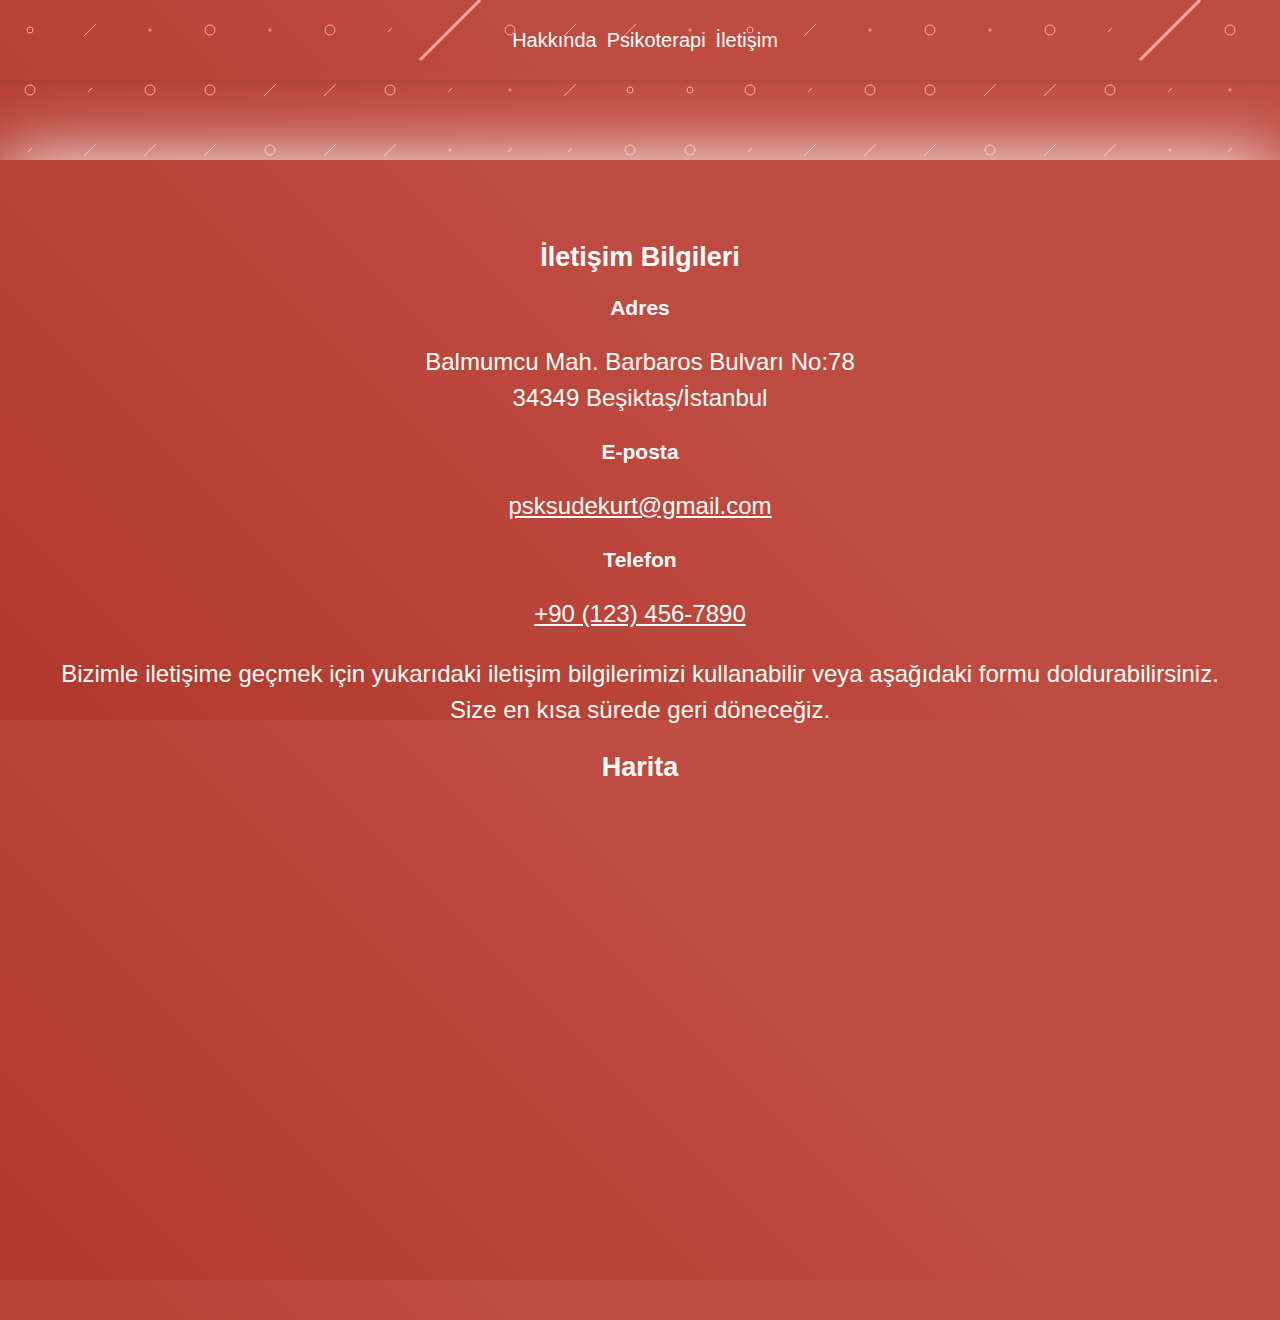
==== contact.html @ 6a4fec7e "Add files via upload" ====
<!DOCTYPE html>
<html>
<head>
  <link rel="stylesheet" href="styles.css">
  <title>Psikolog Şablonu</title>
  <!DOCTYPE html>
  <html lang="en">
  <head>
    <meta charset="UTF-8">
    <meta name="viewport" content="width=device-width, initial-scale=1.0">
    <title>Navbar Örneği</title>
    <link rel="stylesheet" href="https://cdnjs.cloudflare.com/ajax/libs/font-awesome/5.15.3/css/all.min.css" integrity="sha512-Hkm5q3IPBxIMxvtzL/aQY6Uc8bU1AgE9N+oQFkOKvC8DnbW/He4x4wntdLPpzv1mDgWV7mPZmheMdi7trh8gQ==" crossorigin="anonymous" referrerpolicy="no-referrer" />
    <link rel="stylesheet" href="style.css">
   
  </head>
  <body>

    <nav style="background-color: transparent; padding: 10px;">
  <div style="display: flex; align-items: center; justify-content: space-between;">
    <ul style="list-style-type: none; margin: 0; padding: 0; display: flex;">
      
      <li><a href="index.html" style="color: white; margin-left: 10px;">Hakkında</a></li>
      <li><a href="service.html" style="color: white; margin-left: 10px;">Psikoterapi</a></li>
      <li><a href="contact.html" style="color: white; margin-left: 10px;">İletişim</a></li>
    </ul>
  </div>
</nav>
        <script src="script.js"></script>
  <div class="container mt-5">
    <section id="about">
      <section style="text-align: center; font-size:large">
        <div style="text-align:center;">
            <section class="contact-info">
                <h2>İletişim Bilgileri</h2>
              
                <div class="info-item">
                  <h3>Adres</h3>
                  <p>Balmumcu Mah. Barbaros Bulvarı No:78<br>34349 Beşiktaş/İstanbul</p>
                </div>
              
                <div class="info-item">
                  <h3>E-posta</h3>
                  <p style="color: white;"><a href="mailto:psksudekurt@gmail.com">psksudekurt@gmail.com</a></p>
                </div>
                
                <div class="info-item">
                  <h3>Telefon</h3>
                  <p style="color: white;"><a href="tel:+901234567890">+90 (123) 456-7890</a></p>
                </div>
              
                <p>Bizimle iletişime geçmek için yukarıdaki iletişim bilgilerimizi kullanabilir veya aşağıdaki formu doldurabilirsiniz. Size en kısa sürede geri döneceğiz.</p>
              </section>
        <section class="map">
            <h2>Harita</h2>
            <iframe src="https://www.google.com/maps/embed?pb=!1m18!1m12!1m3!1d3008.3109371834626!2d29.009522751412636!3d41.06219547919376!2m3!1f0!2f0!3f0!3m2!1i1024!2i768!4f13.1!3m3!1m2!1s0x14cab64d9ae73f29%3A0xb8d964f90c84e775!2zQmFsbXVtY3UsIEJhcmJhcm9zIEJsdi4gTm86NzgsIDM0MzQ5IEJlxZ9pa3RhxZ8vxLBzdGFuYnVs!5e0!3m2!1str!2str!4v1677426705956!5m2!1str!2str" width="600" height="450" style="border:0;" allowfullscreen="" loading="lazy" referrerpolicy="no-referrer-when-downgrade"></iframe>
        </section>
    </body>
</html>
---- styles.css ----
body {
  background-color: #BF4C41;
  margin: 0;
  padding: 0;
  font-family: sans-serif;
  color: #FFFFFF;
  max-width: 100%;
}


.info-item p a {
  color: white;
}
  
  
nav {
  background-color: #BF4C41;
  color: white;
  display: flex;
  flex-direction: column;
  justify-content: center;
  align-items: center;
  padding: 10px 5px;
  box-shadow: 0px 2px 5px rgba(0, 0, 0, 0.1);
}

nav p {
  font-size: 1.2em;
  font-weight: bold;
}

  
  nav h3 {
    margin: 0;
    font-size: 20px;
  }
  
  nav a {
    color: white;
    text-decoration: none;
    font-size: 20px;
  }
  
  nav a:hover {
    text-decoration: underline;
  }
  
  .container {
    max-width: 100%;
    margin: 0 auto;
    padding: 5% 3%;
    text-align: center
  }
---- style.css ----
body {
background-image: url("data:image/svg+xml,%3csvg xmlns='http://www.w3.org/2000/svg' version='1.1' xmlns:xlink='http://www.w3.org/1999/xlink' xmlns:svgjs='http://svgjs.com/svgjs' width='1440' height='560' preserveAspectRatio='none' viewBox='0 0 1440 560'%3e%3cg mask='url(%26quot%3b%23SvgjsMask5649%26quot%3b)' fill='none'%3e%3crect width='1440' height='560' x='0' y='0' fill='url(%23SvgjsLinearGradient5650)'%3e%3c/rect%3e%3cuse xlink:href='%23SvgjsSymbol5657' x='0' y='0'%3e%3c/use%3e%3cuse xlink:href='%23SvgjsSymbol5657' x='720' y='0'%3e%3c/use%3e%3c/g%3e%3cdefs%3e%3cmask id='SvgjsMask5649'%3e%3crect width='1440' height='560' fill='white'%3e%3c/rect%3e%3c/mask%3e%3clinearGradient x1='15.28%25' y1='139.29%25' x2='84.72%25' y2='-39.29%25' gradientUnits='userSpaceOnUse' id='SvgjsLinearGradient5650'%3e%3cstop stop-color='rgba(177%2c 56%2c 44%2c 1)' offset='0'%3e%3c/stop%3e%3cstop stop-color='rgba(191%2c 76%2c 65%2c 1)' offset='0.55'%3e%3c/stop%3e%3c/linearGradient%3e%3cpath d='M-1 0 a1 1 0 1 0 2 0 a1 1 0 1 0 -2 0z' id='SvgjsPath5654'%3e%3c/path%3e%3cpath d='M-3 0 a3 3 0 1 0 6 0 a3 3 0 1 0 -6 0z' id='SvgjsPath5651'%3e%3c/path%3e%3cpath d='M-5 0 a5 5 0 1 0 10 0 a5 5 0 1 0 -10 0z' id='SvgjsPath5652'%3e%3c/path%3e%3cpath d='M2 -2 L-2 2z' id='SvgjsPath5653'%3e%3c/path%3e%3cpath d='M6 -6 L-6 6z' id='SvgjsPath5656'%3e%3c/path%3e%3cpath d='M30 -30 L-30 30z' id='SvgjsPath5655'%3e%3c/path%3e%3c/defs%3e%3csymbol id='SvgjsSymbol5657'%3e%3cuse xlink:href='%23SvgjsPath5651' x='30' y='30' stroke='rgba(255%2c 167%2c 167%2c 1)'%3e%3c/use%3e%3cuse xlink:href='%23SvgjsPath5652' x='30' y='90' stroke='rgba(255%2c 167%2c 167%2c 1)'%3e%3c/use%3e%3cuse xlink:href='%23SvgjsPath5653' x='30' y='150' stroke='rgba(255%2c 167%2c 167%2c 1)'%3e%3c/use%3e%3cuse xlink:href='%23SvgjsPath5653' x='30' y='210' stroke='rgba(255%2c 167%2c 167%2c 1)'%3e%3c/use%3e%3cuse xlink:href='%23SvgjsPath5652' x='30' y='270' stroke='rgba(255%2c 167%2c 167%2c 1)'%3e%3c/use%3e%3cuse xlink:href='%23SvgjsPath5654' x='30' y='330' stroke='rgba(255%2c 167%2c 167%2c 1)'%3e%3c/use%3e%3cuse xlink:href='%23SvgjsPath5653' x='30' y='390' stroke='rgba(255%2c 167%2c 167%2c 1)'%3e%3c/use%3e%3cuse xlink:href='%23SvgjsPath5655' x='30' y='450' stroke='rgba(255%2c 167%2c 167%2c 1)' stroke-width='3'%3e%3c/use%3e%3cuse xlink:href='%23SvgjsPath5653' x='30' y='510' stroke='rgba(255%2c 167%2c 167%2c 1)'%3e%3c/use%3e%3cuse xlink:href='%23SvgjsPath5656' x='30' y='570' stroke='rgba(255%2c 167%2c 167%2c 1)'%3e%3c/use%3e%3cuse xlink:href='%23SvgjsPath5656' x='90' y='30' stroke='rgba(255%2c 167%2c 167%2c 1)'%3e%3c/use%3e%3cuse xlink:href='%23SvgjsPath5653' x='90' y='90' stroke='rgba(255%2c 167%2c 167%2c 1)'%3e%3c/use%3e%3cuse xlink:href='%23SvgjsPath5656' x='90' y='150' stroke='rgba(255%2c 167%2c 167%2c 1)'%3e%3c/use%3e%3cuse xlink:href='%23SvgjsPath5651' x='90' y='210' stroke='rgba(255%2c 167%2c 167%2c 1)'%3e%3c/use%3e%3cuse xlink:href='%23SvgjsPath5652' x='90' y='270' stroke='rgba(255%2c 167%2c 167%2c 1)'%3e%3c/use%3e%3cuse xlink:href='%23SvgjsPath5651' x='90' y='330' stroke='rgba(255%2c 167%2c 167%2c 1)'%3e%3c/use%3e%3cuse xlink:href='%23SvgjsPath5652' x='90' y='390' stroke='rgba(255%2c 167%2c 167%2c 1)'%3e%3c/use%3e%3cuse xlink:href='%23SvgjsPath5652' x='90' y='450' stroke='rgba(255%2c 167%2c 167%2c 1)'%3e%3c/use%3e%3cuse xlink:href='%23SvgjsPath5654' x='90' y='510' stroke='rgba(255%2c 167%2c 167%2c 1)'%3e%3c/use%3e%3cuse xlink:href='%23SvgjsPath5652' x='90' y='570' stroke='rgba(255%2c 167%2c 167%2c 1)'%3e%3c/use%3e%3cuse xlink:href='%23SvgjsPath5654' x='150' y='30' stroke='rgba(255%2c 167%2c 167%2c 1)'%3e%3c/use%3e%3cuse xlink:href='%23SvgjsPath5652' x='150' y='90' stroke='rgba(255%2c 167%2c 167%2c 1)'%3e%3c/use%3e%3cuse xlink:href='%23SvgjsPath5656' x='150' y='150' stroke='rgba(255%2c 167%2c 167%2c 1)'%3e%3c/use%3e%3cuse xlink:href='%23SvgjsPath5656' x='150' y='210' stroke='rgba(255%2c 167%2c 167%2c 1)'%3e%3c/use%3e%3cuse xlink:href='%23SvgjsPath5651' x='150' y='270' stroke='rgba(255%2c 167%2c 167%2c 1)'%3e%3c/use%3e%3cuse xlink:href='%23SvgjsPath5654' x='150' y='330' stroke='rgba(255%2c 167%2c 167%2c 1)'%3e%3c/use%3e%3cuse xlink:href='%23SvgjsPath5653' x='150' y='390' stroke='rgba(255%2c 167%2c 167%2c 1)'%3e%3c/use%3e%3cuse xlink:href='%23SvgjsPath5656' x='150' y='450' stroke='rgba(255%2c 167%2c 167%2c 1)'%3e%3c/use%3e%3cuse xlink:href='%23SvgjsPath5654' x='150' y='510' stroke='rgba(255%2c 167%2c 167%2c 1)'%3e%3c/use%3e%3cuse xlink:href='%23SvgjsPath5655' x='150' y='570' stroke='rgba(255%2c 167%2c 167%2c 1)' stroke-width='3'%3e%3c/use%3e%3cuse xlink:href='%23SvgjsPath5652' x='210' y='30' stroke='rgba(255%2c 167%2c 167%2c 1)'%3e%3c/use%3e%3cuse xlink:href='%23SvgjsPath5652' x='210' y='90' stroke='rgba(255%2c 167%2c 167%2c 1)'%3e%3c/use%3e%3cuse xlink:href='%23SvgjsPath5656' x='210' y='150' stroke='rgba(255%2c 167%2c 167%2c 1)'%3e%3c/use%3e%3cuse xlink:href='%23SvgjsPath5656' x='210' y='210' stroke='rgba(255%2c 167%2c 167%2c 1)'%3e%3c/use%3e%3cuse xlink:href='%23SvgjsPath5652' x='210' y='270' stroke='rgba(255%2c 167%2c 167%2c 1)'%3e%3c/use%3e%3cuse xlink:href='%23SvgjsPath5652' x='210' y='330' stroke='rgba(255%2c 167%2c 167%2c 1)'%3e%3c/use%3e%3cuse xlink:href='%23SvgjsPath5653' x='210' y='390' stroke='rgba(255%2c 167%2c 167%2c 1)'%3e%3c/use%3e%3cuse xlink:href='%23SvgjsPath5656' x='210' y='450' stroke='rgba(255%2c 167%2c 167%2c 1)'%3e%3c/use%3e%3cuse xlink:href='%23SvgjsPath5653' x='210' y='510' stroke='rgba(255%2c 167%2c 167%2c 1)'%3e%3c/use%3e%3cuse xlink:href='%23SvgjsPath5652' x='210' y='570' stroke='rgba(255%2c 167%2c 167%2c 1)'%3e%3c/use%3e%3cuse xlink:href='%23SvgjsPath5654' x='270' y='30' stroke='rgba(255%2c 167%2c 167%2c 1)'%3e%3c/use%3e%3cuse xlink:href='%23SvgjsPath5656' x='270' y='90' stroke='rgba(255%2c 167%2c 167%2c 1)'%3e%3c/use%3e%3cuse xlink:href='%23SvgjsPath5652' x='270' y='150' stroke='rgba(255%2c 167%2c 167%2c 1)'%3e%3c/use%3e%3cuse xlink:href='%23SvgjsPath5652' x='270' y='210' stroke='rgba(255%2c 167%2c 167%2c 1)'%3e%3c/use%3e%3cuse xlink:href='%23SvgjsPath5656' x='270' y='270' stroke='rgba(255%2c 167%2c 167%2c 1)'%3e%3c/use%3e%3cuse xlink:href='%23SvgjsPath5652' x='270' y='330' stroke='rgba(255%2c 167%2c 167%2c 1)'%3e%3c/use%3e%3cuse xlink:href='%23SvgjsPath5653' x='270' y='390' stroke='rgba(255%2c 167%2c 167%2c 1)'%3e%3c/use%3e%3cuse xlink:href='%23SvgjsPath5652' x='270' y='450' stroke='rgba(255%2c 167%2c 167%2c 1)'%3e%3c/use%3e%3cuse xlink:href='%23SvgjsPath5653' x='270' y='510' stroke='rgba(255%2c 167%2c 167%2c 1)'%3e%3c/use%3e%3cuse xlink:href='%23SvgjsPath5651' x='270' y='570' stroke='rgba(255%2c 167%2c 167%2c 1)'%3e%3c/use%3e%3cuse xlink:href='%23SvgjsPath5652' x='330' y='30' stroke='rgba(255%2c 167%2c 167%2c 1)'%3e%3c/use%3e%3cuse xlink:href='%23SvgjsPath5656' x='330' y='90' stroke='rgba(255%2c 167%2c 167%2c 1)'%3e%3c/use%3e%3cuse xlink:href='%23SvgjsPath5656' x='330' y='150' stroke='rgba(255%2c 167%2c 167%2c 1)'%3e%3c/use%3e%3cuse xlink:href='%23SvgjsPath5651' x='330' y='210' stroke='rgba(255%2c 167%2c 167%2c 1)'%3e%3c/use%3e%3cuse xlink:href='%23SvgjsPath5656' x='330' y='270' stroke='rgba(255%2c 167%2c 167%2c 1)'%3e%3c/use%3e%3cuse xlink:href='%23SvgjsPath5656' x='330' y='330' stroke='rgba(255%2c 167%2c 167%2c 1)'%3e%3c/use%3e%3cuse xlink:href='%23SvgjsPath5652' x='330' y='390' stroke='rgba(255%2c 167%2c 167%2c 1)'%3e%3c/use%3e%3cuse xlink:href='%23SvgjsPath5654' x='330' y='450' stroke='rgba(255%2c 167%2c 167%2c 1)'%3e%3c/use%3e%3cuse xlink:href='%23SvgjsPath5652' x='330' y='510' stroke='rgba(255%2c 167%2c 167%2c 1)'%3e%3c/use%3e%3cuse xlink:href='%23SvgjsPath5652' x='330' y='570' stroke='rgba(255%2c 167%2c 167%2c 1)'%3e%3c/use%3e%3cuse xlink:href='%23SvgjsPath5653' x='390' y='30' stroke='rgba(255%2c 167%2c 167%2c 1)'%3e%3c/use%3e%3cuse xlink:href='%23SvgjsPath5652' x='390' y='90' stroke='rgba(255%2c 167%2c 167%2c 1)'%3e%3c/use%3e%3cuse xlink:href='%23SvgjsPath5656' x='390' y='150' stroke='rgba(255%2c 167%2c 167%2c 1)'%3e%3c/use%3e%3cuse xlink:href='%23SvgjsPath5652' x='390' y='210' stroke='rgba(255%2c 167%2c 167%2c 1)'%3e%3c/use%3e%3cuse xlink:href='%23SvgjsPath5656' x='390' y='270' stroke='rgba(255%2c 167%2c 167%2c 1)'%3e%3c/use%3e%3cuse xlink:href='%23SvgjsPath5656' x='390' y='330' stroke='rgba(255%2c 167%2c 167%2c 1)'%3e%3c/use%3e%3cuse xlink:href='%23SvgjsPath5652' x='390' y='390' stroke='rgba(255%2c 167%2c 167%2c 1)'%3e%3c/use%3e%3cuse xlink:href='%23SvgjsPath5656' x='390' y='450' stroke='rgba(255%2c 167%2c 167%2c 1)'%3e%3c/use%3e%3cuse xlink:href='%23SvgjsPath5656' x='390' y='510' stroke='rgba(255%2c 167%2c 167%2c 1)'%3e%3c/use%3e%3cuse xlink:href='%23SvgjsPath5656' x='390' y='570' stroke='rgba(255%2c 167%2c 167%2c 1)'%3e%3c/use%3e%3cuse xlink:href='%23SvgjsPath5655' x='450' y='30' stroke='rgba(255%2c 167%2c 167%2c 1)' stroke-width='3'%3e%3c/use%3e%3cuse xlink:href='%23SvgjsPath5653' x='450' y='90' stroke='rgba(255%2c 167%2c 167%2c 1)'%3e%3c/use%3e%3cuse xlink:href='%23SvgjsPath5654' x='450' y='150' stroke='rgba(255%2c 167%2c 167%2c 1)'%3e%3c/use%3e%3cuse xlink:href='%23SvgjsPath5655' x='450' y='210' stroke='rgba(255%2c 167%2c 167%2c 1)' stroke-width='3'%3e%3c/use%3e%3cuse xlink:href='%23SvgjsPath5656' x='450' y='270' stroke='rgba(255%2c 167%2c 167%2c 1)'%3e%3c/use%3e%3cuse xlink:href='%23SvgjsPath5656' x='450' y='330' stroke='rgba(255%2c 167%2c 167%2c 1)'%3e%3c/use%3e%3cuse xlink:href='%23SvgjsPath5651' x='450' y='390' stroke='rgba(255%2c 167%2c 167%2c 1)'%3e%3c/use%3e%3cuse xlink:href='%23SvgjsPath5656' x='450' y='450' stroke='rgba(255%2c 167%2c 167%2c 1)'%3e%3c/use%3e%3cuse xlink:href='%23SvgjsPath5656' x='450' y='510' stroke='rgba(255%2c 167%2c 167%2c 1)'%3e%3c/use%3e%3cuse xlink:href='%23SvgjsPath5656' x='450' y='570' stroke='rgba(255%2c 167%2c 167%2c 1)'%3e%3c/use%3e%3cuse xlink:href='%23SvgjsPath5652' x='510' y='30' stroke='rgba(255%2c 167%2c 167%2c 1)'%3e%3c/use%3e%3cuse xlink:href='%23SvgjsPath5654' x='510' y='90' stroke='rgba(255%2c 167%2c 167%2c 1)'%3e%3c/use%3e%3cuse xlink:href='%23SvgjsPath5653' x='510' y='150' stroke='rgba(255%2c 167%2c 167%2c 1)'%3e%3c/use%3e%3cuse xlink:href='%23SvgjsPath5656' x='510' y='210' stroke='rgba(255%2c 167%2c 167%2c 1)'%3e%3c/use%3e%3cuse xlink:href='%23SvgjsPath5656' x='510' y='270' stroke='rgba(255%2c 167%2c 167%2c 1)'%3e%3c/use%3e%3cuse xlink:href='%23SvgjsPath5656' x='510' y='330' stroke='rgba(255%2c 167%2c 167%2c 1)'%3e%3c/use%3e%3cuse xlink:href='%23SvgjsPath5652' x='510' y='390' stroke='rgba(255%2c 167%2c 167%2c 1)'%3e%3c/use%3e%3cuse xlink:href='%23SvgjsPath5654' x='510' y='450' stroke='rgba(255%2c 167%2c 167%2c 1)'%3e%3c/use%3e%3cuse xlink:href='%23SvgjsPath5656' x='510' y='510' stroke='rgba(255%2c 167%2c 167%2c 1)'%3e%3c/use%3e%3cuse xlink:href='%23SvgjsPath5652' x='510' y='570' stroke='rgba(255%2c 167%2c 167%2c 1)'%3e%3c/use%3e%3cuse xlink:href='%23SvgjsPath5656' x='570' y='30' stroke='rgba(255%2c 167%2c 167%2c 1)'%3e%3c/use%3e%3cuse xlink:href='%23SvgjsPath5656' x='570' y='90' stroke='rgba(255%2c 167%2c 167%2c 1)'%3e%3c/use%3e%3cuse xlink:href='%23SvgjsPath5653' x='570' y='150' stroke='rgba(255%2c 167%2c 167%2c 1)'%3e%3c/use%3e%3cuse xlink:href='%23SvgjsPath5652' x='570' y='210' stroke='rgba(255%2c 167%2c 167%2c 1)'%3e%3c/use%3e%3cuse xlink:href='%23SvgjsPath5655' x='570' y='270' stroke='rgba(255%2c 167%2c 167%2c 1)' stroke-width='3'%3e%3c/use%3e%3cuse xlink:href='%23SvgjsPath5656' x='570' y='330' stroke='rgba(255%2c 167%2c 167%2c 1)'%3e%3c/use%3e%3cuse xlink:href='%23SvgjsPath5656' x='570' y='390' stroke='rgba(255%2c 167%2c 167%2c 1)'%3e%3c/use%3e%3cuse xlink:href='%23SvgjsPath5656' x='570' y='450' stroke='rgba(255%2c 167%2c 167%2c 1)'%3e%3c/use%3e%3cuse xlink:href='%23SvgjsPath5652' x='570' y='510' stroke='rgba(255%2c 167%2c 167%2c 1)'%3e%3c/use%3e%3cuse xlink:href='%23SvgjsPath5652' x='570' y='570' stroke='rgba(255%2c 167%2c 167%2c 1)'%3e%3c/use%3e%3cuse xlink:href='%23SvgjsPath5656' x='630' y='30' stroke='rgba(255%2c 167%2c 167%2c 1)'%3e%3c/use%3e%3cuse xlink:href='%23SvgjsPath5651' x='630' y='90' stroke='rgba(255%2c 167%2c 167%2c 1)'%3e%3c/use%3e%3cuse xlink:href='%23SvgjsPath5652' x='630' y='150' stroke='rgba(255%2c 167%2c 167%2c 1)'%3e%3c/use%3e%3cuse xlink:href='%23SvgjsPath5656' x='630' y='210' stroke='rgba(255%2c 167%2c 167%2c 1)'%3e%3c/use%3e%3cuse xlink:href='%23SvgjsPath5652' x='630' y='270' stroke='rgba(255%2c 167%2c 167%2c 1)'%3e%3c/use%3e%3cuse xlink:href='%23SvgjsPath5656' x='630' y='330' stroke='rgba(255%2c 167%2c 167%2c 1)'%3e%3c/use%3e%3cuse xlink:href='%23SvgjsPath5656' x='630' y='390' stroke='rgba(255%2c 167%2c 167%2c 1)'%3e%3c/use%3e%3cuse xlink:href='%23SvgjsPath5652' x='630' y='450' stroke='rgba(255%2c 167%2c 167%2c 1)'%3e%3c/use%3e%3cuse xlink:href='%23SvgjsPath5656' x='630' y='510' stroke='rgba(255%2c 167%2c 167%2c 1)'%3e%3c/use%3e%3cuse xlink:href='%23SvgjsPath5651' x='630' y='570' stroke='rgba(255%2c 167%2c 167%2c 1)'%3e%3c/use%3e%3cuse xlink:href='%23SvgjsPath5654' x='690' y='30' stroke='rgba(255%2c 167%2c 167%2c 1)'%3e%3c/use%3e%3cuse xlink:href='%23SvgjsPath5651' x='690' y='90' stroke='rgba(255%2c 167%2c 167%2c 1)'%3e%3c/use%3e%3cuse xlink:href='%23SvgjsPath5652' x='690' y='150' stroke='rgba(255%2c 167%2c 167%2c 1)'%3e%3c/use%3e%3cuse xlink:href='%23SvgjsPath5655' x='690' y='210' stroke='rgba(255%2c 167%2c 167%2c 1)' stroke-width='3'%3e%3c/use%3e%3cuse xlink:href='%23SvgjsPath5656' x='690' y='270' stroke='rgba(255%2c 167%2c 167%2c 1)'%3e%3c/use%3e%3cuse xlink:href='%23SvgjsPath5653' x='690' y='330' stroke='rgba(255%2c 167%2c 167%2c 1)'%3e%3c/use%3e%3cuse xlink:href='%23SvgjsPath5652' x='690' y='390' stroke='rgba(255%2c 167%2c 167%2c 1)'%3e%3c/use%3e%3cuse xlink:href='%23SvgjsPath5656' x='690' y='450' stroke='rgba(255%2c 167%2c 167%2c 1)'%3e%3c/use%3e%3cuse xlink:href='%23SvgjsPath5652' x='690' y='510' stroke='rgba(255%2c 167%2c 167%2c 1)'%3e%3c/use%3e%3cuse xlink:href='%23SvgjsPath5652' x='690' y='570' stroke='rgba(255%2c 167%2c 167%2c 1)'%3e%3c/use%3e%3c/symbol%3e%3c/svg%3e");  padding: 0;
  font-family: sans-serif;
  
}


nav {
  background-color: #BF4C41;
  height: 60px;
  display: flex;
  align-items: center;
}
  

.container {
background-image: url("data:image/svg+xml,%3csvg xmlns='http://www.w3.org/2000/svg' version='1.1' xmlns:xlink='http://www.w3.org/1999/xlink' xmlns:svgjs='http://svgjs.com/svgjs' width='1440' height='560' preserveAspectRatio='none' viewBox='0 0 1440 560'%3e%3cg mask='url(%26quot%3b%23SvgjsMask1018%26quot%3b)' fill='none'%3e%3crect width='1440' height='560' x='0' y='0' fill='url(%23SvgjsLinearGradient1019)'%3e%3c/rect%3e%3cuse xlink:href='%23SvgjsSymbol1020' x='0' y='0'%3e%3c/use%3e%3cuse xlink:href='%23SvgjsSymbol1020' x='720' y='0'%3e%3c/use%3e%3c/g%3e%3cdefs%3e%3cmask id='SvgjsMask1018'%3e%3crect width='1440' height='560' fill='white'%3e%3c/rect%3e%3c/mask%3e%3clinearGradient x1='15.28%25' y1='139.29%25' x2='84.72%25' y2='-39.29%25' gradientUnits='userSpaceOnUse' id='SvgjsLinearGradient1019'%3e%3cstop stop-color='rgba(177%2c 56%2c 44%2c 1)' offset='0'%3e%3c/stop%3e%3cstop stop-color='rgba(191%2c 76%2c 65%2c 1)' offset='0.55'%3e%3c/stop%3e%3c/linearGradient%3e%3cpath d='M-1 0 a1 1 0 1 0 2 0 a1 1 0 1 0 -2 0z'%3e%3c/path%3e%3cpath d='M-3 0 a3 3 0 1 0 6 0 a3 3 0 1 0 -6 0z'%3e%3c/path%3e%3cpath d='M-5 0 a5 5 0 1 0 10 0 a5 5 0 1 0 -10 0z'%3e%3c/path%3e%3cpath d='M2 -2 L-2 2z'%3e%3c/path%3e%3cpath d='M6 -6 L-6 6z'%3e%3c/path%3e%3cpath d='M30 -30 L-30 30z'%3e%3c/path%3e%3c/defs%3e%3csymbol id='SvgjsSymbol1020'%3e%3c/symbol%3e%3c/svg%3e");  ;
  max-width: 1200px;
  margin: 0 auto; /* container'ı yatayda ortala */
  padding: 60px;
  text-align: center;
  box-shadow: 0 0 70px white;
  position: relative; /* container'ın navbarın altında kalmasını sağlamak için */
  z-index: 0; /* container'ı navbarın altında göstermek için */
  margin-top: 80px; /* navbar'ın yüksekliği kadar boşluk bırak */
}


h1 {
  font-size: 48px;
  margin-top: 0;
}

p {
  font-size: 24px;
  line-height: 1.5;
}

/* Haritayi gosterme butonu icin */
.btn {
  display: inline-block;
  margin-top: 1rem;
  padding: 0.5rem 1rem;
  background-color: #007bff;
  color: #fff;
  border: none;
  border-radius: 0.25rem;
  cursor: pointer;
  text-decoration: none;
  font-weight: bold;
  transition: background-color 0.2s ease-in-out;
}

.btn:hover {
  background-color: #0062cc;
}


@media only screen and (max-width: 600px) {
  .container {
  box-shadow: none;
  }
  }
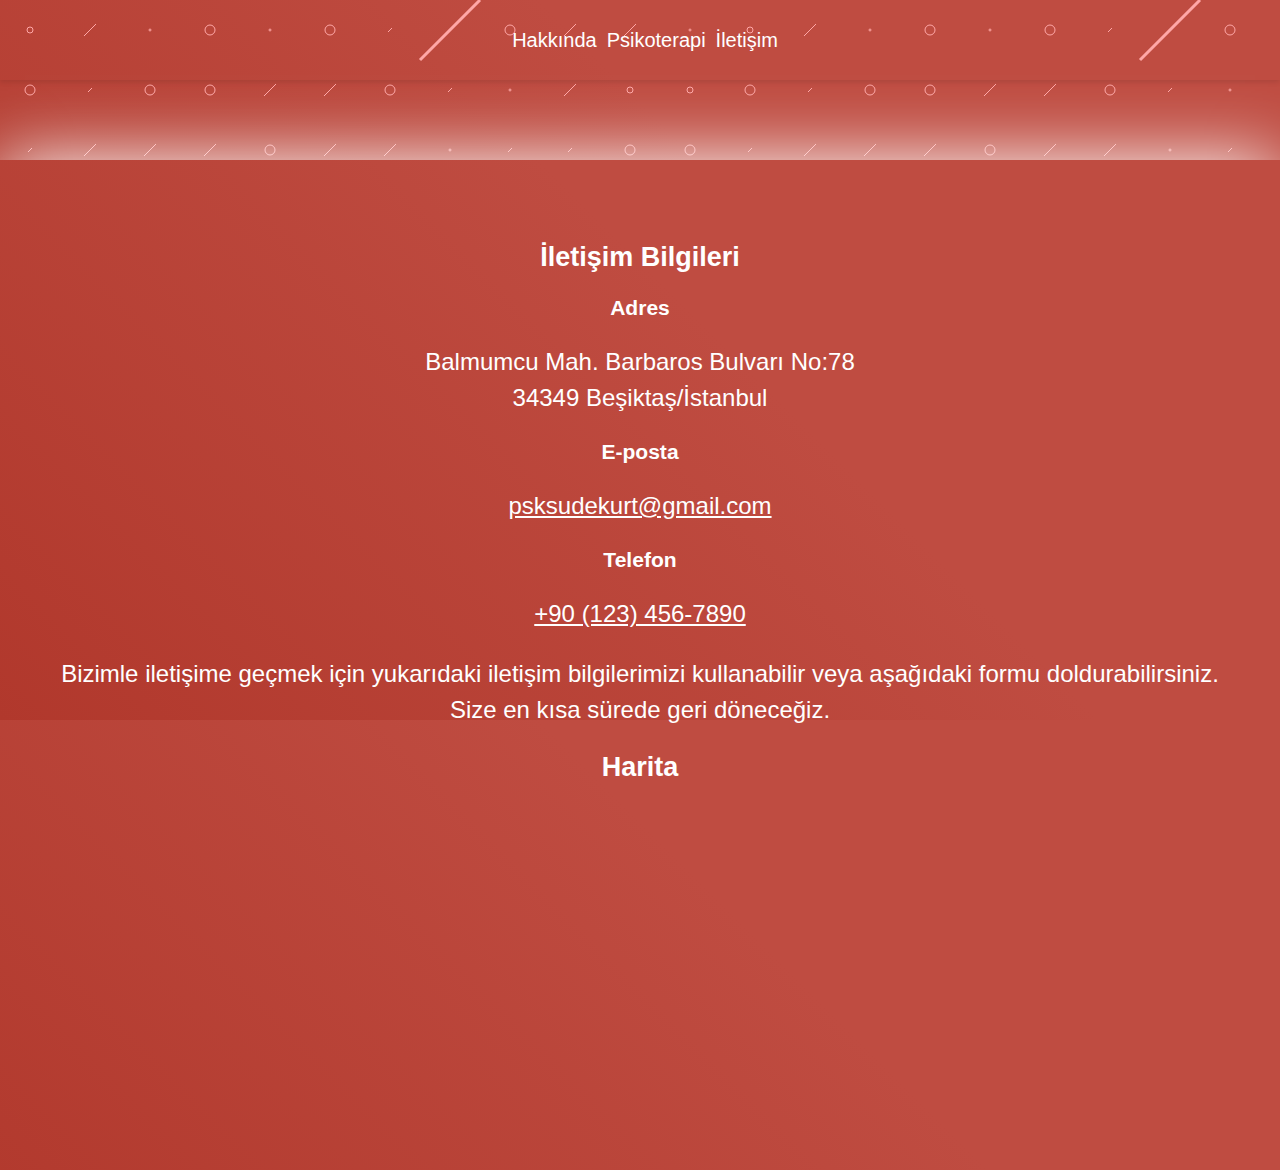
==== commit 02a801f8: "Add files via upload" ====
--- a/contact.html
+++ b/contact.html
@@ -51,8 +51,12 @@
                 <p>Bizimle iletişime geçmek için yukarıdaki iletişim bilgilerimizi kullanabilir veya aşağıdaki formu doldurabilirsiniz. Size en kısa sürede geri döneceğiz.</p>
               </section>
         <section class="map">
+          <section>
             <h2>Harita</h2>
-            <iframe src="https://www.google.com/maps/embed?pb=!1m18!1m12!1m3!1d3008.3109371834626!2d29.009522751412636!3d41.06219547919376!2m3!1f0!2f0!3f0!3m2!1i1024!2i768!4f13.1!3m3!1m2!1s0x14cab64d9ae73f29%3A0xb8d964f90c84e775!2zQmFsbXVtY3UsIEJhcmJhcm9zIEJsdi4gTm86NzgsIDM0MzQ5IEJlxZ9pa3RhxZ8vxLBzdGFuYnVs!5e0!3m2!1str!2str!4v1677426705956!5m2!1str!2str" width="600" height="450" style="border:0;" allowfullscreen="" loading="lazy" referrerpolicy="no-referrer-when-downgrade"></iframe>
-        </section>
+            <div style="overflow:hidden;">
+              <iframe src="https://www.google.com/maps/embed?pb=!1m18!1m12!1m3!1d3008.3109371834626!2d29.009522751412636!3d41.06219547919376!2m3!1f0!2f0!3f0!3m2!1i1024!2i768!4f13.1!3m3!1m2!1s0x14cab64d9ae73f29%3A0xb8d964f90c84e775!2zQmFsbXVtY3UsIEJhcmJhcm9zIEJsdi4gTm86NzgsIDM0MzQ5IEJlxZ9pa3RhxZ8vxLBzdGFuYnVs!5e0!3m2!1str!2str!4v1677426705956!5m2!1str!2str" width="100%" height="300" style="border:0;" allowfullscreen="" loading="lazy" referrerpolicy="no-referrer-when-downgrade"></iframe>
+            </div>
+          </section>
+          
     </body>
 </html>
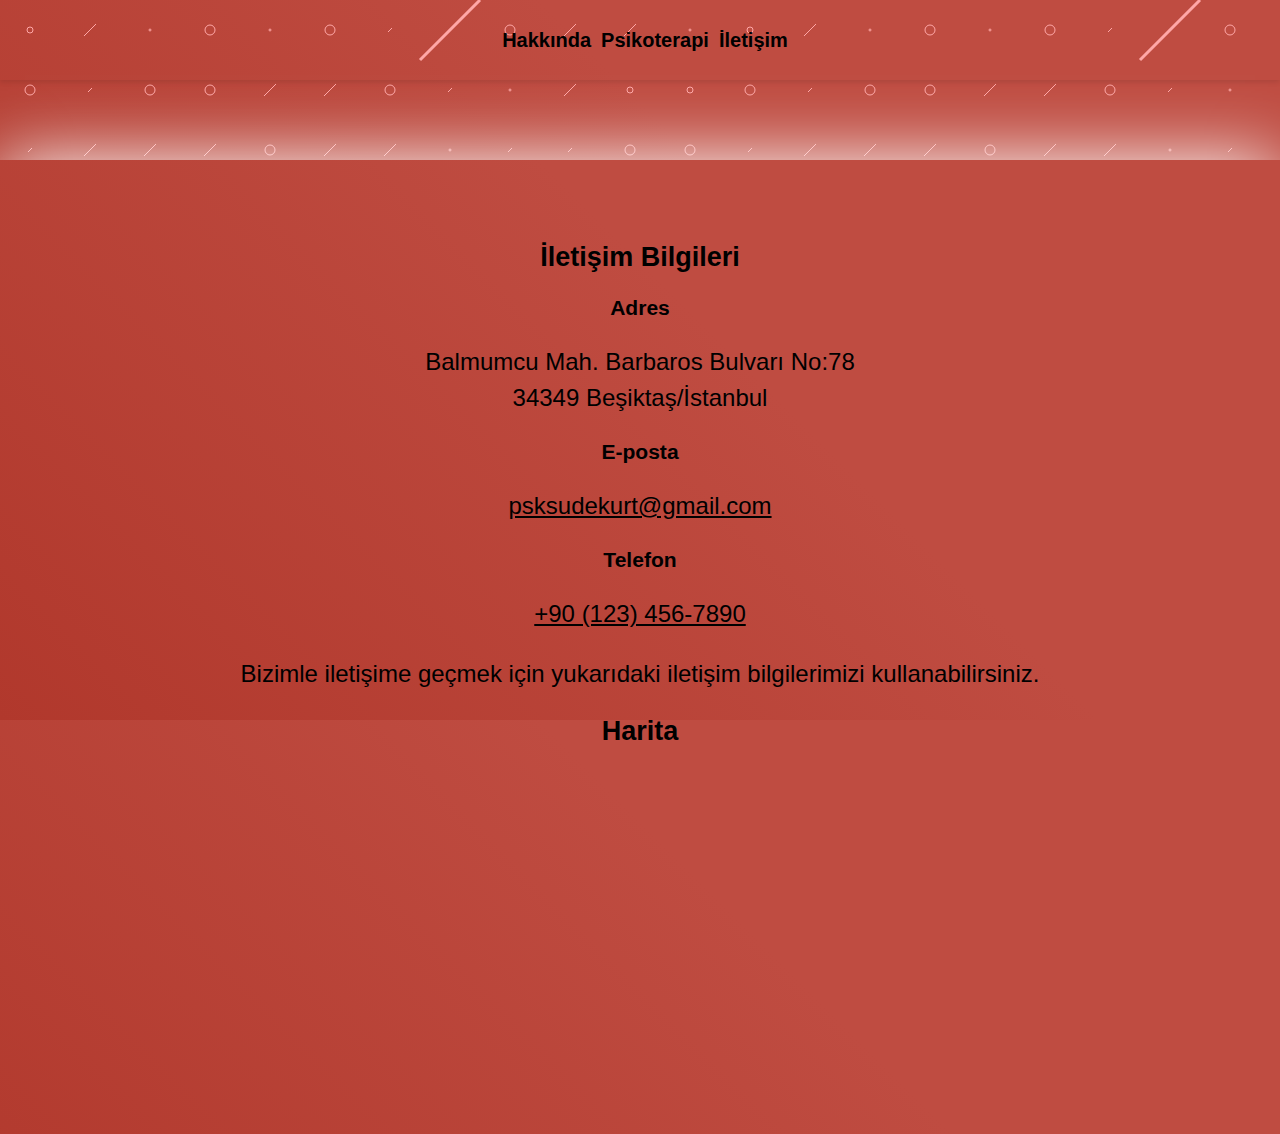
==== commit 226967c6: "Add files via upload" ====
--- a/contact.html
+++ b/contact.html
@@ -6,12 +6,21 @@
   <!DOCTYPE html>
   <html lang="en">
   <head>
+    <link rel="stylesheet" href="styles.css">
+    <title>Psikolog Sude Karakurt</title>
+    <meta name="description" content="Psikolog Sude Kurt, İstanbul Beşiktaş'ta uzman klinik psikolog olarak hizmet vermektedir. Psikoterapi, danışmanlık ve diğer hizmetler hakkında detaylı bilgi alabilirsiniz.">
+    <meta name="keywords" content="Psikolog, Sude Kurt, İstanbul, Beşiktaş, psikoterapi, danışmanlık">
+    <meta name="author" content="Sude Kurt">
     <meta charset="UTF-8">
-    <meta name="viewport" content="width=device-width, initial-scale=1.0">
-    <title>Navbar Örneği</title>
-    <link rel="stylesheet" href="https://cdnjs.cloudflare.com/ajax/libs/font-awesome/5.15.3/css/all.min.css" integrity="sha512-Hkm5q3IPBxIMxvtzL/aQY6Uc8bU1AgE9N+oQFkOKvC8DnbW/He4x4wntdLPpzv1mDgWV7mPZmheMdi7trh8gQ==" crossorigin="anonymous" referrerpolicy="no-referrer" />
-    <link rel="stylesheet" href="style.css">
-   
+    <meta name="viewport" content="width=device-width, initial-scale=1, shrink-to-fit=no">
+      <meta name="robots" content="index,follow">
+      <meta name="viewport" content="width=device-width, initial-scale=1.0">
+      <meta http-equiv="X-UA-Compatible" content="IE=edge">
+      <meta http-equiv="Content-Security-Policy" content="upgrade-insecure-requests">
+      <link rel="canonical" href="https://www.usakarkhepsikoloji.com/hakkımda">
+      <link rel="stylesheet" href="https://stackpath.bootstrapcdn.com/bootstrap/4.5.0/css/bootstrap.min.css" integrity="sha384-9aIt2nRpC12Uk9gS9baDl411NQApFmC26EwAOH8WgZl5MYYxFfc+NcPb1dKGj7Sk" crossorigin="anonymous">
+      <link rel="stylesheet" type="text/css" href="style.css">
+      <link rel="shortcut icon" type="image/x-icon" href="favicon.ico">
   </head>
   <body>
 
@@ -19,9 +28,9 @@
   <div style="display: flex; align-items: center; justify-content: space-between;">
     <ul style="list-style-type: none; margin: 0; padding: 0; display: flex;">
       
-      <li><a href="index.html" style="color: white; margin-left: 10px;">Hakkında</a></li>
-      <li><a href="service.html" style="color: white; margin-left: 10px;">Psikoterapi</a></li>
-      <li><a href="contact.html" style="color: white; margin-left: 10px;">İletişim</a></li>
+      <li><a href="index.html" style="color: black; margin-left: 10px;"><b>Hakkında</b></a></li>
+      <li><a href="service.html" style="color: black; margin-left: 10px;"><b>Psikoterapi</b></a></li>
+      <li><a href="contact.html" style="color: black; margin-left: 10px;"><b>İletişim</b></a></li>
     </ul>
   </div>
 </nav>
@@ -31,28 +40,28 @@
       <section style="text-align: center; font-size:large">
         <div style="text-align:center;">
             <section class="contact-info">
-                <h2>İletişim Bilgileri</h2>
+                <h2 style="color: black;">İletişim Bilgileri</h2>
               
                 <div class="info-item">
-                  <h3>Adres</h3>
-                  <p>Balmumcu Mah. Barbaros Bulvarı No:78<br>34349 Beşiktaş/İstanbul</p>
+                  <h3 style="color: black;">Adres</h3>
+                  <p style="color: black;">Balmumcu Mah. Barbaros Bulvarı No:78<br>34349 Beşiktaş/İstanbul</p>
                 </div>
               
                 <div class="info-item">
-                  <h3>E-posta</h3>
-                  <p style="color: white;"><a href="mailto:psksudekurt@gmail.com">psksudekurt@gmail.com</a></p>
+                  <h3 style="color: black;">E-posta</h3>
+                  <p style="color: black;"><a href="mailto:psksudekurt@gmail.com" style="color: black;">psksudekurt@gmail.com</a></p>
                 </div>
                 
                 <div class="info-item">
-                  <h3>Telefon</h3>
-                  <p style="color: white;"><a href="tel:+901234567890">+90 (123) 456-7890</a></p>
+                  <h3 style="color: black">Telefon</h3>
+                  <p style="color: black;"><a href="tel:+901234567890" style="color: black;">+90 (123) 456-7890</a></p>
                 </div>
               
-                <p>Bizimle iletişime geçmek için yukarıdaki iletişim bilgilerimizi kullanabilir veya aşağıdaki formu doldurabilirsiniz. Size en kısa sürede geri döneceğiz.</p>
+                <p style="color: black;">Bizimle iletişime geçmek için yukarıdaki iletişim bilgilerimizi kullanabilirsiniz.</p>
               </section>
         <section class="map">
           <section>
-            <h2>Harita</h2>
+            <h2 style="color:black">Harita</h2>
             <div style="overflow:hidden;">
               <iframe src="https://www.google.com/maps/embed?pb=!1m18!1m12!1m3!1d3008.3109371834626!2d29.009522751412636!3d41.06219547919376!2m3!1f0!2f0!3f0!3m2!1i1024!2i768!4f13.1!3m3!1m2!1s0x14cab64d9ae73f29%3A0xb8d964f90c84e775!2zQmFsbXVtY3UsIEJhcmJhcm9zIEJsdi4gTm86NzgsIDM0MzQ5IEJlxZ9pa3RhxZ8vxLBzdGFuYnVs!5e0!3m2!1str!2str!4v1677426705956!5m2!1str!2str" width="100%" height="300" style="border:0;" allowfullscreen="" loading="lazy" referrerpolicy="no-referrer-when-downgrade"></iframe>
             </div>
--- a/style.css
+++ b/style.css
@@ -60,4 +60,11 @@
   .container {
   box-shadow: none;
   }
-  }+  }
+
+  @media (max-width: 768px) {
+    body {
+      background-image: url("data:image/svg+xml,%3csvg xmlns='http://www.w3.org/2000/svg' version='1.1' xmlns:xlink='http://www.w3.org/1999/xlink' xmlns:svgjs='http://svgjs.com/svgjs' width='1440' height='560' preserveAspectRatio='none' viewBox='0 0 1440 560'%3e%3cg mask='url(%26quot%3b%23SvgjsMask5649%26quot%3b)' fill='none'%3e%3crect width='1440' height='560' x='0' y='0' fill='url(%23SvgjsLinearGradient5650)'%3e%3c/rect%3e%3cuse xlink:href='%23SvgjsSymbol5657' x='0' y='0'%3e%3c/use%3e%3cuse xlink:href='%23SvgjsSymbol5657' x='720' y='0'%3e%3c/use%3e%3c/g%3e%3cdefs%3e%3cmask id='SvgjsMask5649'%3e%3crect width='1440' height='560' fill='white'%3e%3c/rect%3e%3c/mask%3e%3clinearGradient x1='15.28%25' y1='139.29%25' x2='84.72%25' y2='-39.29%25' gradientUnits='userSpaceOnUse' id='SvgjsLinearGradient5650'%3e%3cstop stop-color='rgba(177%2c 56%2c 44%2c 1)' offset='0'%3e%3c/stop%3e%3cstop stop-color='rgba(191%2c 76%2c 65%2c 1)' offset='0.55'%3e%3c/stop%3e%3c/linearGradient%3e%3cpath d='M-1 0 a1 1 0 1 0 2 0 a1 1 0 1 0 -2 0z' id='SvgjsPath5654'%3e%3c/path%3e%3cpath d='M-3 0 a3 3 0 1 0 6 0 a3 3 0 1 0 -6 0z' id='SvgjsPath5651'%3e%3c/path%3e%3cpath d='M-5 0 a5 5 0 1 0 10 0 a5 5 0 1 0 -10 0z' id='SvgjsPath5652'%3e%3c/path%3e%3cpath d='M2 -2 L-2 2z' id='SvgjsPath5653'%3e%3c/path%3e%3cpath d='M6 -6 L-6 6z' id='SvgjsPath5656'%3e%3c/path%3e%3cpath d='M30 -30 L-30 30z' id='SvgjsPath5655'%3e%3c/path%3e%3c/defs%3e%3csymbol id='SvgjsSymbol5657'%3e%3cuse xlink:href='%23SvgjsPath5651' x='30' y='30' stroke='rgba(255%2c 167%2c 167%2c 1)'%3e%3c/use%3e%3cuse xlink:href='%23SvgjsPath5652' x='30' y='90' stroke='rgba(255%2c 167%2c 167%2c 1)'%3e%3c/use%3e%3cuse xlink:href='%23SvgjsPath5653' x='30' y='150' stroke='rgba(255%2c 167%2c 167%2c 1)'%3e%3c/use%3e%3cuse xlink:href='%23SvgjsPath5653' x='30' y='210' stroke='rgba(255%2c 167%2c 167%2c 1)'%3e%3c/use%3e%3cuse xlink:href='%23SvgjsPath5652' x='30' y='270' stroke='rgba(255%2c 167%2c 167%2c 1)'%3e%3c/use%3e%3cuse xlink:href='%23SvgjsPath5654' x='30' y='330' stroke='rgba(255%2c 167%2c 167%2c 1)'%3e%3c/use%3e%3cuse xlink:href='%23SvgjsPath5653' x='30' y='390' stroke='rgba(255%2c 167%2c 167%2c 1)'%3e%3c/use%3e%3cuse xlink:href='%23SvgjsPath5655' x='30' y='450' stroke='rgba(255%2c 167%2c 167%2c 1)' stroke-width='3'%3e%3c/use%3e%3cuse xlink:href='%23SvgjsPath5653' x='30' y='510' stroke='rgba(255%2c 167%2c 167%2c 1)'%3e%3c/use%3e%3cuse xlink:href='%23SvgjsPath5656' x='30' y='570' stroke='rgba(255%2c 167%2c 167%2c 1)'%3e%3c/use%3e%3cuse xlink:href='%23SvgjsPath5656' x='90' y='30' stroke='rgba(255%2c 167%2c 167%2c 1)'%3e%3c/use%3e%3cuse xlink:href='%23SvgjsPath5653' x='90' y='90' stroke='rgba(255%2c 167%2c 167%2c 1)'%3e%3c/use%3e%3cuse xlink:href='%23SvgjsPath5656' x='90' y='150' stroke='rgba(255%2c 167%2c 167%2c 1)'%3e%3c/use%3e%3cuse xlink:href='%23SvgjsPath5651' x='90' y='210' stroke='rgba(255%2c 167%2c 167%2c 1)'%3e%3c/use%3e%3cuse xlink:href='%23SvgjsPath5652' x='90' y='270' stroke='rgba(255%2c 167%2c 167%2c 1)'%3e%3c/use%3e%3cuse xlink:href='%23SvgjsPath5651' x='90' y='330' stroke='rgba(255%2c 167%2c 167%2c 1)'%3e%3c/use%3e%3cuse xlink:href='%23SvgjsPath5652' x='90' y='390' stroke='rgba(255%2c 167%2c 167%2c 1)'%3e%3c/use%3e%3cuse xlink:href='%23SvgjsPath5652' x='90' y='450' stroke='rgba(255%2c 167%2c 167%2c 1)'%3e%3c/use%3e%3cuse xlink:href='%23SvgjsPath5654' x='90' y='510' stroke='rgba(255%2c 167%2c 167%2c 1)'%3e%3c/use%3e%3cuse xlink:href='%23SvgjsPath5652' x='90' y='570' stroke='rgba(255%2c 167%2c 167%2c 1)'%3e%3c/use%3e%3cuse xlink:href='%23SvgjsPath5654' x='150' y='30' stroke='rgba(255%2c 167%2c 167%2c 1)'%3e%3c/use%3e%3cuse xlink:href='%23SvgjsPath5652' x='150' y='90' stroke='rgba(255%2c 167%2c 167%2c 1)'%3e%3c/use%3e%3cuse xlink:href='%23SvgjsPath5656' x='150' y='150' stroke='rgba(255%2c 167%2c 167%2c 1)'%3e%3c/use%3e%3cuse xlink:href='%23SvgjsPath5656' x='150' y='210' stroke='rgba(255%2c 167%2c 167%2c 1)'%3e%3c/use%3e%3cuse xlink:href='%23SvgjsPath5651' x='150' y='270' stroke='rgba(255%2c 167%2c 167%2c 1)'%3e%3c/use%3e%3cuse xlink:href='%23SvgjsPath5654' x='150' y='330' stroke='rgba(255%2c 167%2c 167%2c 1)'%3e%3c/use%3e%3cuse xlink:href='%23SvgjsPath5653' x='150' y='390' stroke='rgba(255%2c 167%2c 167%2c 1)'%3e%3c/use%3e%3cuse xlink:href='%23SvgjsPath5656' x='150' y='450' stroke='rgba(255%2c 167%2c 167%2c 1)'%3e%3c/use%3e%3cuse xlink:href='%23SvgjsPath5654' x='150' y='510' stroke='rgba(255%2c 167%2c 167%2c 1)'%3e%3c/use%3e%3cuse xlink:href='%23SvgjsPath5655' x='150' y='570' stroke='rgba(255%2c 167%2c 167%2c 1)' stroke-width='3'%3e%3c/use%3e%3cuse xlink:href='%23SvgjsPath5652' x='210' y='30' stroke='rgba(255%2c 167%2c 167%2c 1)'%3e%3c/use%3e%3cuse xlink:href='%23SvgjsPath5652' x='210' y='90' stroke='rgba(255%2c 167%2c 167%2c 1)'%3e%3c/use%3e%3cuse xlink:href='%23SvgjsPath5656' x='210' y='150' stroke='rgba(255%2c 167%2c 167%2c 1)'%3e%3c/use%3e%3cuse xlink:href='%23SvgjsPath5656' x='210' y='210' stroke='rgba(255%2c 167%2c 167%2c 1)'%3e%3c/use%3e%3cuse xlink:href='%23SvgjsPath5652' x='210' y='270' stroke='rgba(255%2c 167%2c 167%2c 1)'%3e%3c/use%3e%3cuse xlink:href='%23SvgjsPath5652' x='210' y='330' stroke='rgba(255%2c 167%2c 167%2c 1)'%3e%3c/use%3e%3cuse xlink:href='%23SvgjsPath5653' x='210' y='390' stroke='rgba(255%2c 167%2c 167%2c 1)'%3e%3c/use%3e%3cuse xlink:href='%23SvgjsPath5656' x='210' y='450' stroke='rgba(255%2c 167%2c 167%2c 1)'%3e%3c/use%3e%3cuse xlink:href='%23SvgjsPath5653' x='210' y='510' stroke='rgba(255%2c 167%2c 167%2c 1)'%3e%3c/use%3e%3cuse xlink:href='%23SvgjsPath5652' x='210' y='570' stroke='rgba(255%2c 167%2c 167%2c 1)'%3e%3c/use%3e%3cuse xlink:href='%23SvgjsPath5654' x='270' y='30' stroke='rgba(255%2c 167%2c 167%2c 1)'%3e%3c/use%3e%3cuse xlink:href='%23SvgjsPath5656' x='270' y='90' stroke='rgba(255%2c 167%2c 167%2c 1)'%3e%3c/use%3e%3cuse xlink:href='%23SvgjsPath5652' x='270' y='150' stroke='rgba(255%2c 167%2c 167%2c 1)'%3e%3c/use%3e%3cuse xlink:href='%23SvgjsPath5652' x='270' y='210' stroke='rgba(255%2c 167%2c 167%2c 1)'%3e%3c/use%3e%3cuse xlink:href='%23SvgjsPath5656' x='270' y='270' stroke='rgba(255%2c 167%2c 167%2c 1)'%3e%3c/use%3e%3cuse xlink:href='%23SvgjsPath5652' x='270' y='330' stroke='rgba(255%2c 167%2c 167%2c 1)'%3e%3c/use%3e%3cuse xlink:href='%23SvgjsPath5653' x='270' y='390' stroke='rgba(255%2c 167%2c 167%2c 1)'%3e%3c/use%3e%3cuse xlink:href='%23SvgjsPath5652' x='270' y='450' stroke='rgba(255%2c 167%2c 167%2c 1)'%3e%3c/use%3e%3cuse xlink:href='%23SvgjsPath5653' x='270' y='510' stroke='rgba(255%2c 167%2c 167%2c 1)'%3e%3c/use%3e%3cuse xlink:href='%23SvgjsPath5651' x='270' y='570' stroke='rgba(255%2c 167%2c 167%2c 1)'%3e%3c/use%3e%3cuse xlink:href='%23SvgjsPath5652' x='330' y='30' stroke='rgba(255%2c 167%2c 167%2c 1)'%3e%3c/use%3e%3cuse xlink:href='%23SvgjsPath5656' x='330' y='90' stroke='rgba(255%2c 167%2c 167%2c 1)'%3e%3c/use%3e%3cuse xlink:href='%23SvgjsPath5656' x='330' y='150' stroke='rgba(255%2c 167%2c 167%2c 1)'%3e%3c/use%3e%3cuse xlink:href='%23SvgjsPath5651' x='330' y='210' stroke='rgba(255%2c 167%2c 167%2c 1)'%3e%3c/use%3e%3cuse xlink:href='%23SvgjsPath5656' x='330' y='270' stroke='rgba(255%2c 167%2c 167%2c 1)'%3e%3c/use%3e%3cuse xlink:href='%23SvgjsPath5656' x='330' y='330' stroke='rgba(255%2c 167%2c 167%2c 1)'%3e%3c/use%3e%3cuse xlink:href='%23SvgjsPath5652' x='330' y='390' stroke='rgba(255%2c 167%2c 167%2c 1)'%3e%3c/use%3e%3cuse xlink:href='%23SvgjsPath5654' x='330' y='450' stroke='rgba(255%2c 167%2c 167%2c 1)'%3e%3c/use%3e%3cuse xlink:href='%23SvgjsPath5652' x='330' y='510' stroke='rgba(255%2c 167%2c 167%2c 1)'%3e%3c/use%3e%3cuse xlink:href='%23SvgjsPath5652' x='330' y='570' stroke='rgba(255%2c 167%2c 167%2c 1)'%3e%3c/use%3e%3cuse xlink:href='%23SvgjsPath5653' x='390' y='30' stroke='rgba(255%2c 167%2c 167%2c 1)'%3e%3c/use%3e%3cuse xlink:href='%23SvgjsPath5652' x='390' y='90' stroke='rgba(255%2c 167%2c 167%2c 1)'%3e%3c/use%3e%3cuse xlink:href='%23SvgjsPath5656' x='390' y='150' stroke='rgba(255%2c 167%2c 167%2c 1)'%3e%3c/use%3e%3cuse xlink:href='%23SvgjsPath5652' x='390' y='210' stroke='rgba(255%2c 167%2c 167%2c 1)'%3e%3c/use%3e%3cuse xlink:href='%23SvgjsPath5656' x='390' y='270' stroke='rgba(255%2c 167%2c 167%2c 1)'%3e%3c/use%3e%3cuse xlink:href='%23SvgjsPath5656' x='390' y='330' stroke='rgba(255%2c 167%2c 167%2c 1)'%3e%3c/use%3e%3cuse xlink:href='%23SvgjsPath5652' x='390' y='390' stroke='rgba(255%2c 167%2c 167%2c 1)'%3e%3c/use%3e%3cuse xlink:href='%23SvgjsPath5656' x='390' y='450' stroke='rgba(255%2c 167%2c 167%2c 1)'%3e%3c/use%3e%3cuse xlink:href='%23SvgjsPath5656' x='390' y='510' stroke='rgba(255%2c 167%2c 167%2c 1)'%3e%3c/use%3e%3cuse xlink:href='%23SvgjsPath5656' x='390' y='570' stroke='rgba(255%2c 167%2c 167%2c 1)'%3e%3c/use%3e%3cuse xlink:href='%23SvgjsPath5655' x='450' y='30' stroke='rgba(255%2c 167%2c 167%2c 1)' stroke-width='3'%3e%3c/use%3e%3cuse xlink:href='%23SvgjsPath5653' x='450' y='90' stroke='rgba(255%2c 167%2c 167%2c 1)'%3e%3c/use%3e%3cuse xlink:href='%23SvgjsPath5654' x='450' y='150' stroke='rgba(255%2c 167%2c 167%2c 1)'%3e%3c/use%3e%3cuse xlink:href='%23SvgjsPath5655' x='450' y='210' stroke='rgba(255%2c 167%2c 167%2c 1)' stroke-width='3'%3e%3c/use%3e%3cuse xlink:href='%23SvgjsPath5656' x='450' y='270' stroke='rgba(255%2c 167%2c 167%2c 1)'%3e%3c/use%3e%3cuse xlink:href='%23SvgjsPath5656' x='450' y='330' stroke='rgba(255%2c 167%2c 167%2c 1)'%3e%3c/use%3e%3cuse xlink:href='%23SvgjsPath5651' x='450' y='390' stroke='rgba(255%2c 167%2c 167%2c 1)'%3e%3c/use%3e%3cuse xlink:href='%23SvgjsPath5656' x='450' y='450' stroke='rgba(255%2c 167%2c 167%2c 1)'%3e%3c/use%3e%3cuse xlink:href='%23SvgjsPath5656' x='450' y='510' stroke='rgba(255%2c 167%2c 167%2c 1)'%3e%3c/use%3e%3cuse xlink:href='%23SvgjsPath5656' x='450' y='570' stroke='rgba(255%2c 167%2c 167%2c 1)'%3e%3c/use%3e%3cuse xlink:href='%23SvgjsPath5652' x='510' y='30' stroke='rgba(255%2c 167%2c 167%2c 1)'%3e%3c/use%3e%3cuse xlink:href='%23SvgjsPath5654' x='510' y='90' stroke='rgba(255%2c 167%2c 167%2c 1)'%3e%3c/use%3e%3cuse xlink:href='%23SvgjsPath5653' x='510' y='150' stroke='rgba(255%2c 167%2c 167%2c 1)'%3e%3c/use%3e%3cuse xlink:href='%23SvgjsPath5656' x='510' y='210' stroke='rgba(255%2c 167%2c 167%2c 1)'%3e%3c/use%3e%3cuse xlink:href='%23SvgjsPath5656' x='510' y='270' stroke='rgba(255%2c 167%2c 167%2c 1)'%3e%3c/use%3e%3cuse xlink:href='%23SvgjsPath5656' x='510' y='330' stroke='rgba(255%2c 167%2c 167%2c 1)'%3e%3c/use%3e%3cuse xlink:href='%23SvgjsPath5652' x='510' y='390' stroke='rgba(255%2c 167%2c 167%2c 1)'%3e%3c/use%3e%3cuse xlink:href='%23SvgjsPath5654' x='510' y='450' stroke='rgba(255%2c 167%2c 167%2c 1)'%3e%3c/use%3e%3cuse xlink:href='%23SvgjsPath5656' x='510' y='510' stroke='rgba(255%2c 167%2c 167%2c 1)'%3e%3c/use%3e%3cuse xlink:href='%23SvgjsPath5652' x='510' y='570' stroke='rgba(255%2c 167%2c 167%2c 1)'%3e%3c/use%3e%3cuse xlink:href='%23SvgjsPath5656' x='570' y='30' stroke='rgba(255%2c 167%2c 167%2c 1)'%3e%3c/use%3e%3cuse xlink:href='%23SvgjsPath5656' x='570' y='90' stroke='rgba(255%2c 167%2c 167%2c 1)'%3e%3c/use%3e%3cuse xlink:href='%23SvgjsPath5653' x='570' y='150' stroke='rgba(255%2c 167%2c 167%2c 1)'%3e%3c/use%3e%3cuse xlink:href='%23SvgjsPath5652' x='570' y='210' stroke='rgba(255%2c 167%2c 167%2c 1)'%3e%3c/use%3e%3cuse xlink:href='%23SvgjsPath5655' x='570' y='270' stroke='rgba(255%2c 167%2c 167%2c 1)' stroke-width='3'%3e%3c/use%3e%3cuse xlink:href='%23SvgjsPath5656' x='570' y='330' stroke='rgba(255%2c 167%2c 167%2c 1)'%3e%3c/use%3e%3cuse xlink:href='%23SvgjsPath5656' x='570' y='390' stroke='rgba(255%2c 167%2c 167%2c 1)'%3e%3c/use%3e%3cuse xlink:href='%23SvgjsPath5656' x='570' y='450' stroke='rgba(255%2c 167%2c 167%2c 1)'%3e%3c/use%3e%3cuse xlink:href='%23SvgjsPath5652' x='570' y='510' stroke='rgba(255%2c 167%2c 167%2c 1)'%3e%3c/use%3e%3cuse xlink:href='%23SvgjsPath5652' x='570' y='570' stroke='rgba(255%2c 167%2c 167%2c 1)'%3e%3c/use%3e%3cuse xlink:href='%23SvgjsPath5656' x='630' y='30' stroke='rgba(255%2c 167%2c 167%2c 1)'%3e%3c/use%3e%3cuse xlink:href='%23SvgjsPath5651' x='630' y='90' stroke='rgba(255%2c 167%2c 167%2c 1)'%3e%3c/use%3e%3cuse xlink:href='%23SvgjsPath5652' x='630' y='150' stroke='rgba(255%2c 167%2c 167%2c 1)'%3e%3c/use%3e%3cuse xlink:href='%23SvgjsPath5656' x='630' y='210' stroke='rgba(255%2c 167%2c 167%2c 1)'%3e%3c/use%3e%3cuse xlink:href='%23SvgjsPath5652' x='630' y='270' stroke='rgba(255%2c 167%2c 167%2c 1)'%3e%3c/use%3e%3cuse xlink:href='%23SvgjsPath5656' x='630' y='330' stroke='rgba(255%2c 167%2c 167%2c 1)'%3e%3c/use%3e%3cuse xlink:href='%23SvgjsPath5656' x='630' y='390' stroke='rgba(255%2c 167%2c 167%2c 1)'%3e%3c/use%3e%3cuse xlink:href='%23SvgjsPath5652' x='630' y='450' stroke='rgba(255%2c 167%2c 167%2c 1)'%3e%3c/use%3e%3cuse xlink:href='%23SvgjsPath5656' x='630' y='510' stroke='rgba(255%2c 167%2c 167%2c 1)'%3e%3c/use%3e%3cuse xlink:href='%23SvgjsPath5651' x='630' y='570' stroke='rgba(255%2c 167%2c 167%2c 1)'%3e%3c/use%3e%3cuse xlink:href='%23SvgjsPath5654' x='690' y='30' stroke='rgba(255%2c 167%2c 167%2c 1)'%3e%3c/use%3e%3cuse xlink:href='%23SvgjsPath5651' x='690' y='90' stroke='rgba(255%2c 167%2c 167%2c 1)'%3e%3c/use%3e%3cuse xlink:href='%23SvgjsPath5652' x='690' y='150' stroke='rgba(255%2c 167%2c 167%2c 1)'%3e%3c/use%3e%3cuse xlink:href='%23SvgjsPath5655' x='690' y='210' stroke='rgba(255%2c 167%2c 167%2c 1)' stroke-width='3'%3e%3c/use%3e%3cuse xlink:href='%23SvgjsPath5656' x='690' y='270' stroke='rgba(255%2c 167%2c 167%2c 1)'%3e%3c/use%3e%3cuse xlink:href='%23SvgjsPath5653' x='690' y='330' stroke='rgba(255%2c 167%2c 167%2c 1)'%3e%3c/use%3e%3cuse xlink:href='%23SvgjsPath5652' x='690' y='390' stroke='rgba(255%2c 167%2c 167%2c 1)'%3e%3c/use%3e%3cuse xlink:href='%23SvgjsPath5656' x='690' y='450' stroke='rgba(255%2c 167%2c 167%2c 1)'%3e%3c/use%3e%3cuse xlink:href='%23SvgjsPath5652' x='690' y='510' stroke='rgba(255%2c 167%2c 167%2c 1)'%3e%3c/use%3e%3cuse xlink:href='%23SvgjsPath5652' x='690' y='570' stroke='rgba(255%2c 167%2c 167%2c 1)'%3e%3c/use%3e%3c/symbol%3e%3c/svg%3e");
+    }
+  }
+  